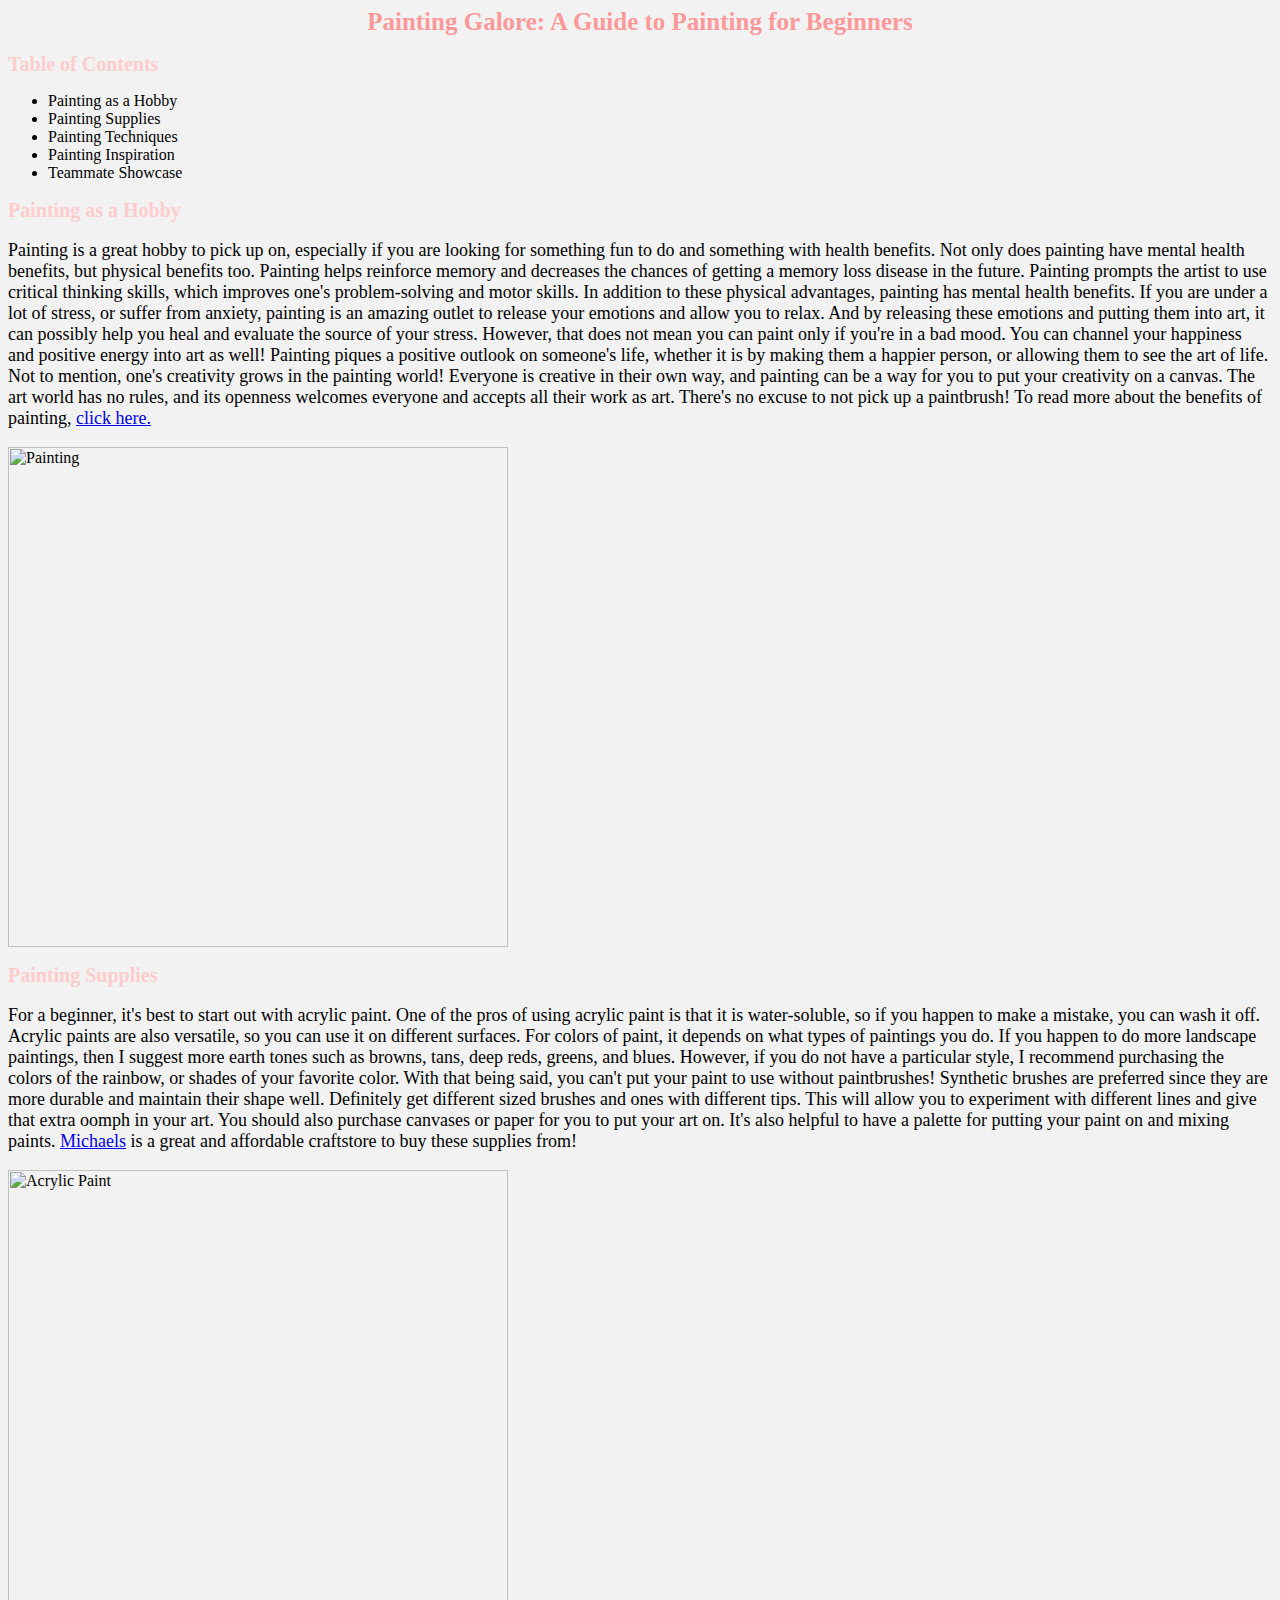
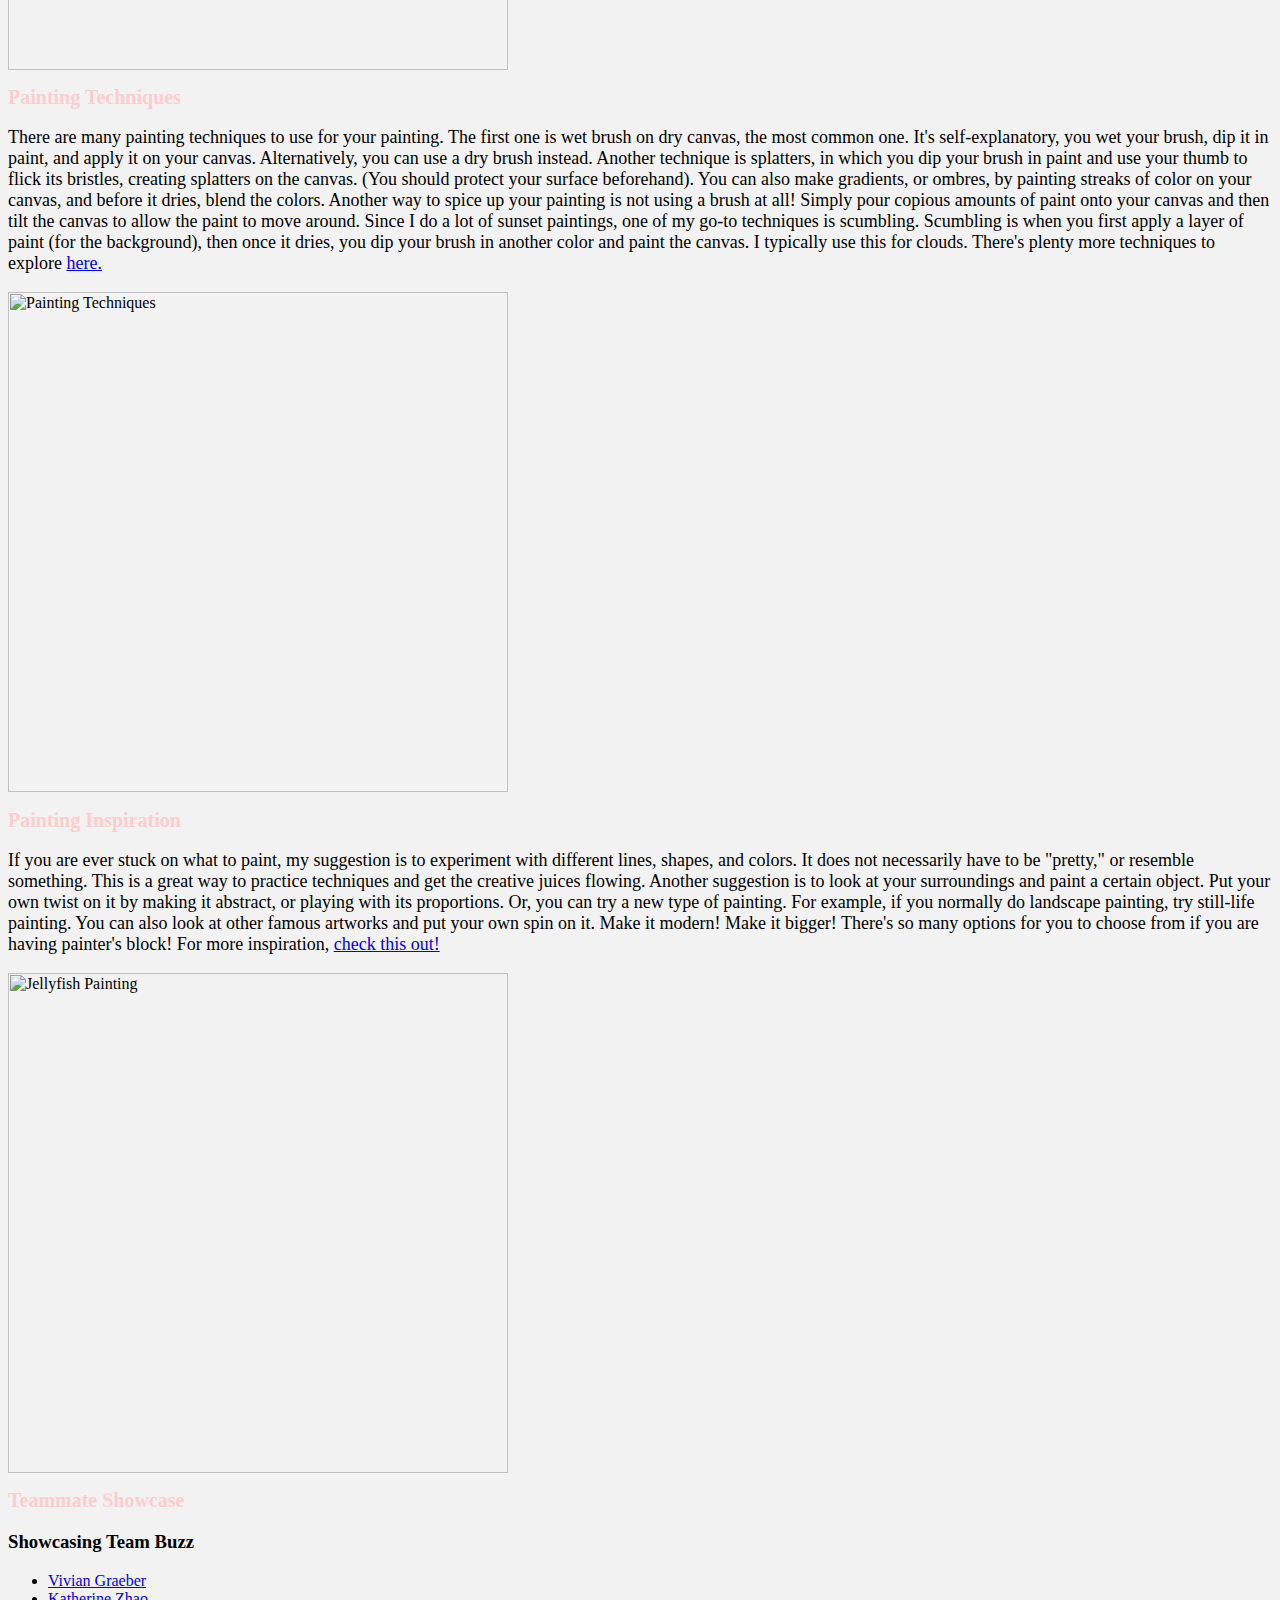
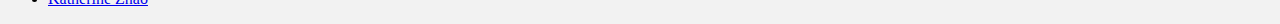
==== talk.html @ 14f13c55 "Add files via upload" ====
<!--Melody Lew (BUZZ: Katherine Zhao and Vivian Graeber)
IntroCS pd5 sec08
;HW05 -- Stuylin' (Website about Personal and Group Passions with CSS)
;2021-02-11 -->

<!--When you delete the stylesheet link line, I predict that the browser will reload the index.html (the page without the css). And this is what actually happens!
Each time you modify the CSS file, its changes are shown in the HTML file once you save your changes and reload the HTML file in your browser. -->

<!DOCTYPE>
<html>
  <head>
    <meta charset= "utf-8">
    <link rel="stylesheet" href="main.css"> <!--links main.css -->
    <title> Painting </title>
  </head>
  <body>
    <h1> Painting Galore: A Guide to Painting for Beginners </h1>
    <h2> Table of Contents </h2>
    <ul> <!-- list of items-->
      <li> Painting as a Hobby
      <li> Painting Supplies
      <li> Painting Techniques
      <li> Painting Inspiration
      <li> Teammate Showcase <!-- does not need end tag if another li element follows or if there is no more content -->
    </ul>
    <h2> Painting as a Hobby </h2>
      <p> Painting is a great hobby to pick up on, especially if you are looking for something fun to do and something with health benefits. Not only does painting have mental health benefits, but physical benefits too. Painting helps reinforce memory and decreases the chances of getting a memory loss disease in the future. Painting prompts the artist to use critical thinking skills, which improves one's problem-solving and motor skills. In addition to these physical advantages, painting has mental health benefits. If you are under a lot of stress, or suffer from anxiety, painting is an amazing outlet to release your emotions and allow you to relax. And by releasing these emotions and putting them into art, it can possibly help you heal and evaluate the source of your stress. However, that does not mean you can paint only if you're in a bad mood. You can channel your happiness and positive energy into art as well! Painting piques a positive outlook on someone's life, whether it is by making them a happier person, or allowing them to see the art of life. Not to mention, one's creativity grows in the painting world! Everyone is creative in their own way, and painting can be a way for you to put your creativity on a canvas. The art world has no rules, and its openness welcomes everyone and accepts all their work as art. There's no excuse to not pick up a paintbrush!
      To read more about the benefits of painting, <a href="https://www.tesserabrandon.com/health/benefits-painting-brain-mental-health/">click here.</a> </p>
      <!--p element is for paragraph. a href represents a hyperlink. img element is for image. The src attribute is the address of the resource. -->
      <img src="https://images.cdn1.stockunlimited.net/illustration/art-brain_1238895.png" alt="Painting" width="500" height="500">
    <h2> Painting Supplies </h2>
      <p> For a beginner, it's best to start out with acrylic paint. One of the pros of using acrylic paint is that it is water-soluble, so if you happen to make a mistake, you can wash it off. Acrylic paints are also versatile, so you can use it on different surfaces. For colors of paint, it depends on what types of paintings you do. If you happen to do more landscape paintings, then I suggest more earth tones such as browns, tans, deep reds, greens, and blues. However, if you do not have a particular style, I recommend purchasing the colors of the rainbow, or shades of your favorite color. With that being said, you can't put your paint to use without paintbrushes! Synthetic brushes are preferred since they are more durable and maintain their shape well. Definitely get different sized brushes and ones with different tips. This will allow you to experiment with different lines and give that extra oomph in your art. You should also purchase canvases or paper for you to put your art on. It's also helpful to have a palette for putting your paint on and mixing paints. <a href="https://www.michaels.com/">Michaels</a> is a great and affordable craftstore to buy these supplies from! </p>
      <img src="https://imgs.michaels.com/MAM/assets/1/4498F4AD976B45D3A3FA77D38829F622/img/CC4D0D2AAE38490E81C9FB50C8C1C6A8/10437751_2.jpg?fit=inside|540:540" alt="Acrylic Paint" width="500" height="500">
    <h2> Painting Techniques </h2>
      <p> There are many painting techniques to use for your painting. The first one is wet brush on dry canvas, the most common one. It's self-explanatory, you wet your brush, dip it in paint, and apply it on your canvas. Alternatively, you can use a dry brush instead. Another technique is splatters, in which you dip your brush in paint and use your thumb to flick its bristles, creating splatters on the canvas. (You should protect your surface beforehand). You can also make gradients, or ombres, by painting streaks of color on your canvas, and before it dries, blend the colors. Another way to spice up your painting is not using a brush at all! Simply pour copious amounts of paint onto your canvas and then tilt the canvas to allow the paint to move around. Since I do a lot of sunset paintings, one of my go-to techniques is scumbling. Scumbling is when you first apply a layer of paint (for the background), then once it dries, you dip your brush in another color and paint the canvas. I typically use this for clouds. There's plenty more techniques to explore <a href="https://arteza.com/blog/36-acrylic-painting-techniques">here.</a> </p>
      <img src="http://www.hessionsession.ca/uploads/1/3/4/2/13429174/acrylic-painting-techniques_orig.jpg" alt="Painting Techniques" width="500" height="500">
    <h2> Painting Inspiration </h2>
      <p> If you are ever stuck on what to paint, my suggestion is to experiment with different lines, shapes, and colors. It does not necessarily have to be "pretty," or resemble something. This is a great way to practice techniques and get the creative juices flowing. Another suggestion is to look at your surroundings and paint a certain object. Put your own twist on it by making it abstract, or playing with its proportions. Or, you can try a new type of painting. For example, if you normally do landscape painting, try still-life painting. You can also look at other famous artworks and put your own spin on it. Make it modern! Make it bigger! There's so many options for you to choose from if you are having painter's block! For more inspiration, <a href="https://mymodernmet.com/easy-painting-ideas/">check this out!</a> </p>
      <img src="https://artswhistler.com/wp-content/uploads/2017/11/98ec813623cc701f6ca14b2092c911f3-acrylic-painting-inspiration-acrylic-painting-canvas.jpg" alt="Jellyfish Painting" width="500" height="500">
    <h2> Teammate Showcase </h2>
    <h3> Showcasing Team Buzz </h3>
      <ul>
        <li> <a href="https://cats8450.github.io/web/talk.html"> Vivian Graeber </a>
        <li> <a href="https://katherinezhao123.github.io/web/talk.html"> Katherine Zhao </a>
      </ul>

  </body>
</html>
---- main.css ----
/* Melody Lew (BUZZ: Katherine Zhao and Vivian Graeber)
IntroCS pd5 sec08
;HW05 -- Stuylin' (Website about Personal and Group Passions with CSS)
;2021-02-22 */

/* this is a css comment */

/* When you delete the stylesheet link line, I predict that the browser will reload the index.html (the page without the css). And this is what actually happens!
Each time you modify the CSS file, its changes are shown in the HTML file once you save your changes and reload the HTML file */

body {
  background-color: #f2f2f2;
} /* this makes the background of the website this gray-white color */

p  {
  font-family: 'verdana';
  font-size: 18px;
} /* the text (not the headings) is in the font verdana and will be in 18px */

h1 {
  color: #ff9999;
  font-family: 'oswald';
  font-size: 25px;
  text-align:  center;
} /* the heading "Painting Galore: A Guide to Painting for Beginners" will be in this color, have a font size of 25px, and be centered */

h2 {
  color: #ffcccc;
  font-family: 'oswald';
  font-size: 20px;
} /* all the subheadings will be in this color and have a font size of 20px */
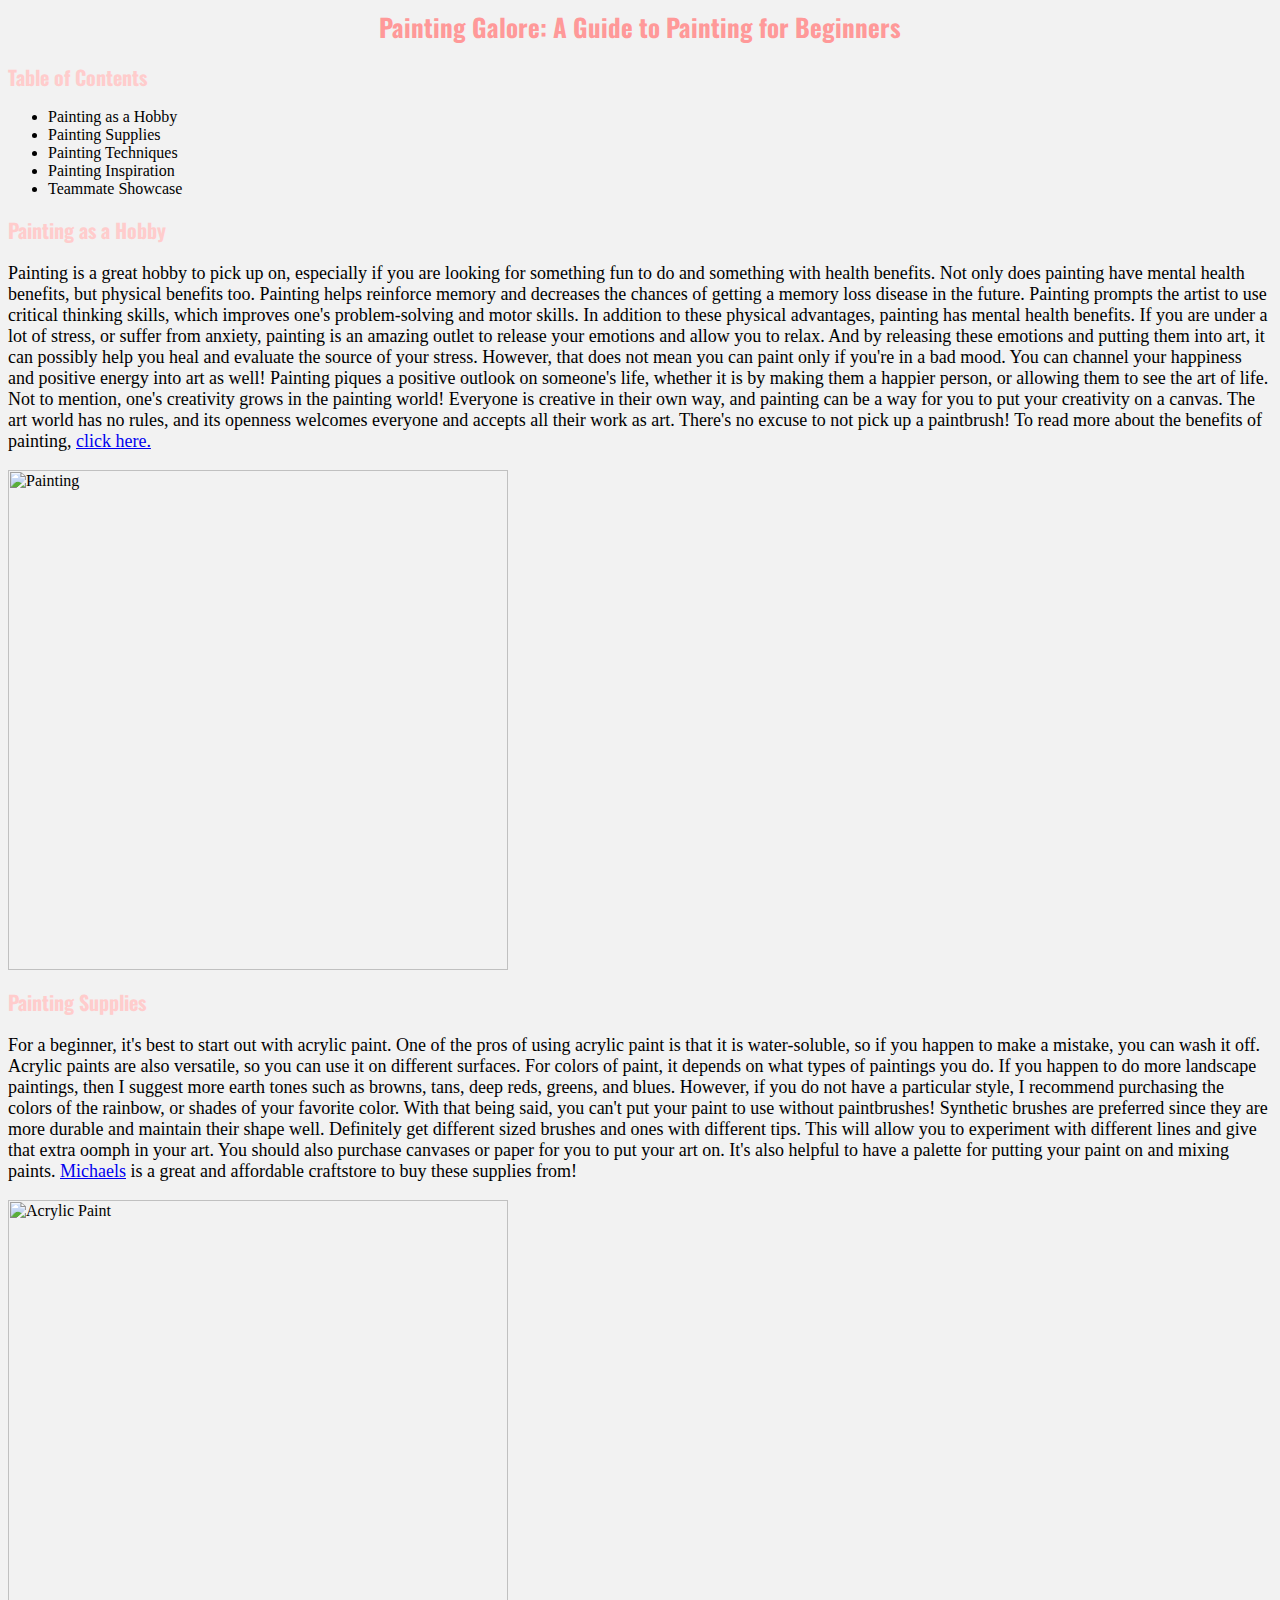
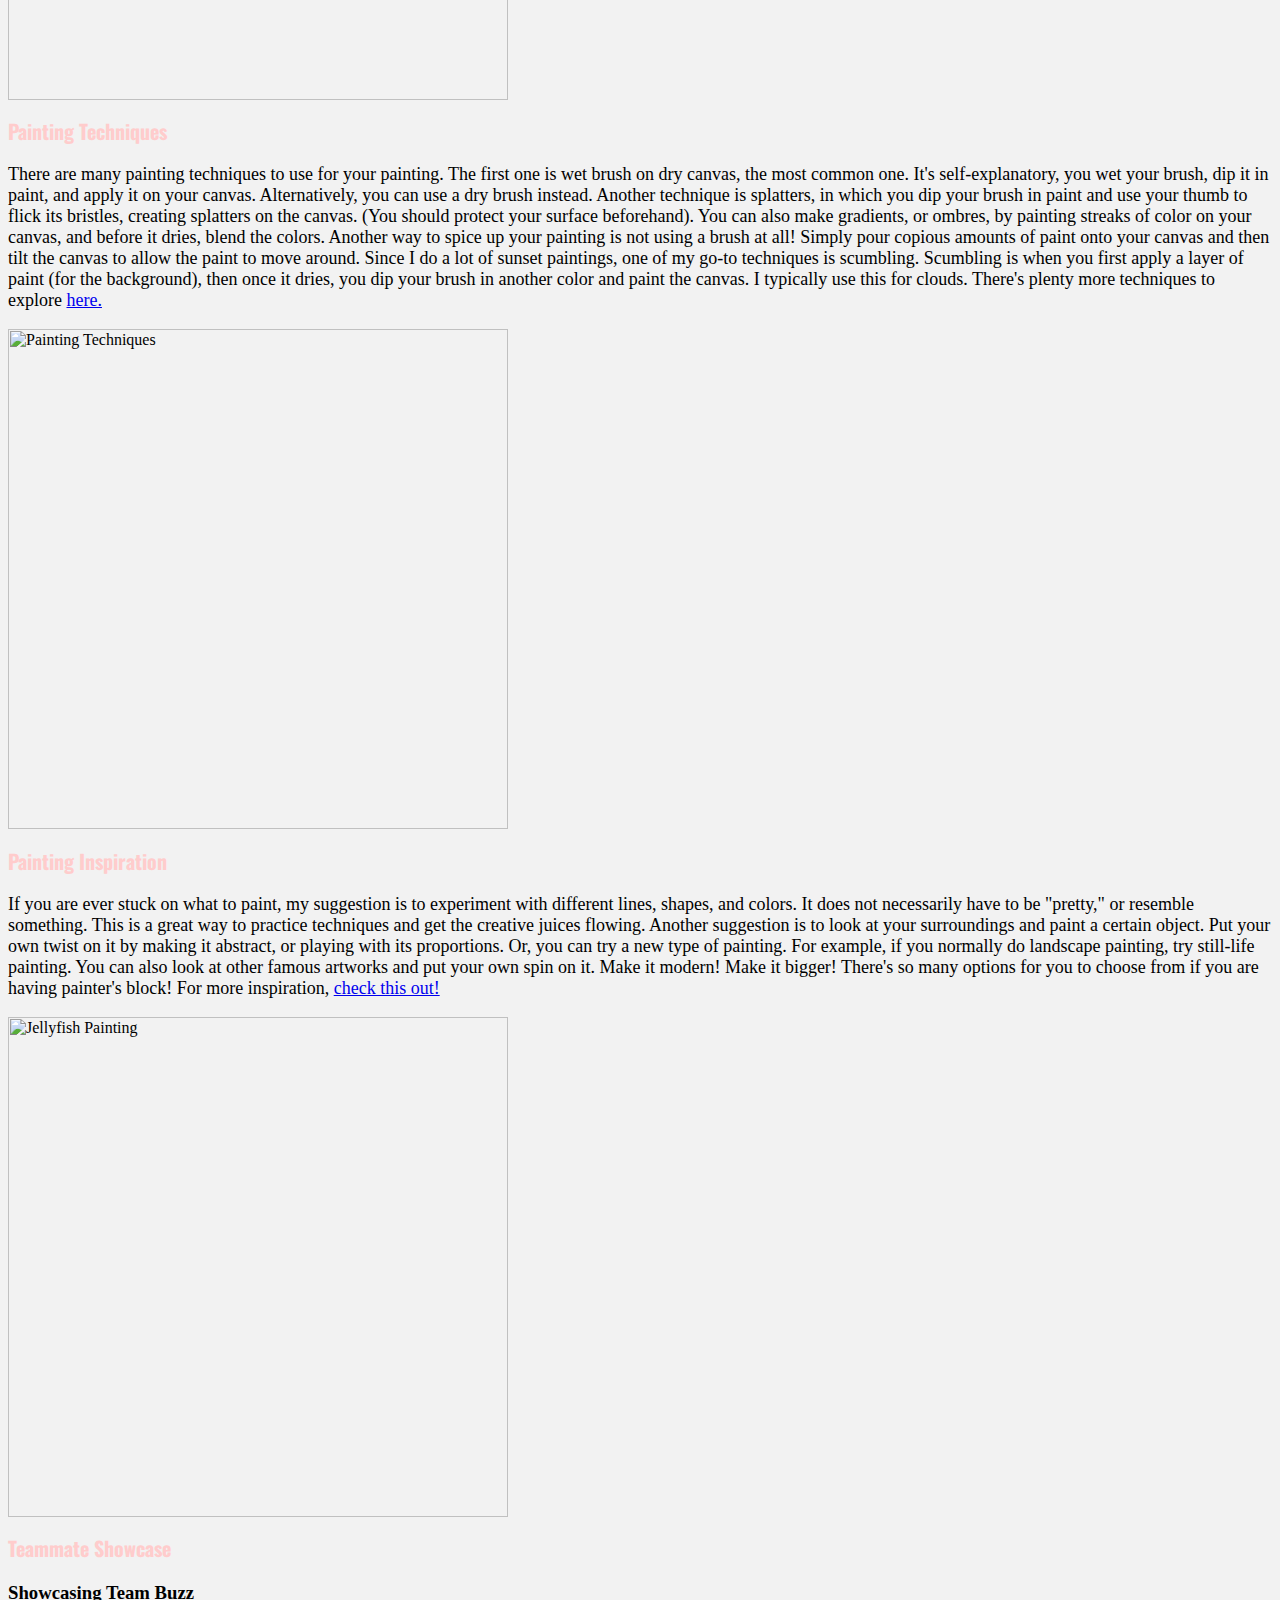
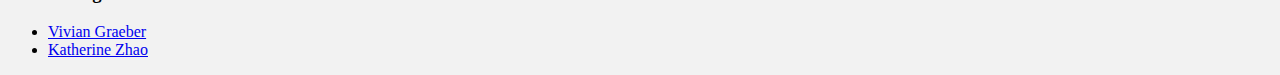
==== commit 12f58a03: "Update talk.html" ====
--- a/talk.html
+++ b/talk.html
@@ -11,6 +11,8 @@
   <head>
     <meta charset= "utf-8">
     <link rel="stylesheet" href="main.css"> <!--links main.css -->
+    <link rel="preconnect" href="https://fonts.gstatic.com">
+<link href="https://fonts.googleapis.com/css2?family=Oswald&display=swap" rel="stylesheet"> <!--for fonts-->
     <title> Painting </title>
   </head>
   <body>
--- a/main.css
+++ b/main.css
@@ -22,10 +22,10 @@
   font-family: 'oswald';
   font-size: 25px;
   text-align:  center;
-} /* the heading "Painting Galore: A Guide to Painting for Beginners" will be in this color, have a font size of 25px, and be centered */
+} /* the heading "Painting Galore: A Guide to Painting for Beginners" will be in this color, have a font size of 25px and oswald font, and be centered */
 
 h2 {
   color: #ffcccc;
   font-family: 'oswald';
   font-size: 20px;
-} /* all the subheadings will be in this color and have a font size of 20px */
+} /* all the subheadings will be in this color and have a font size of 20px and font of oswald */
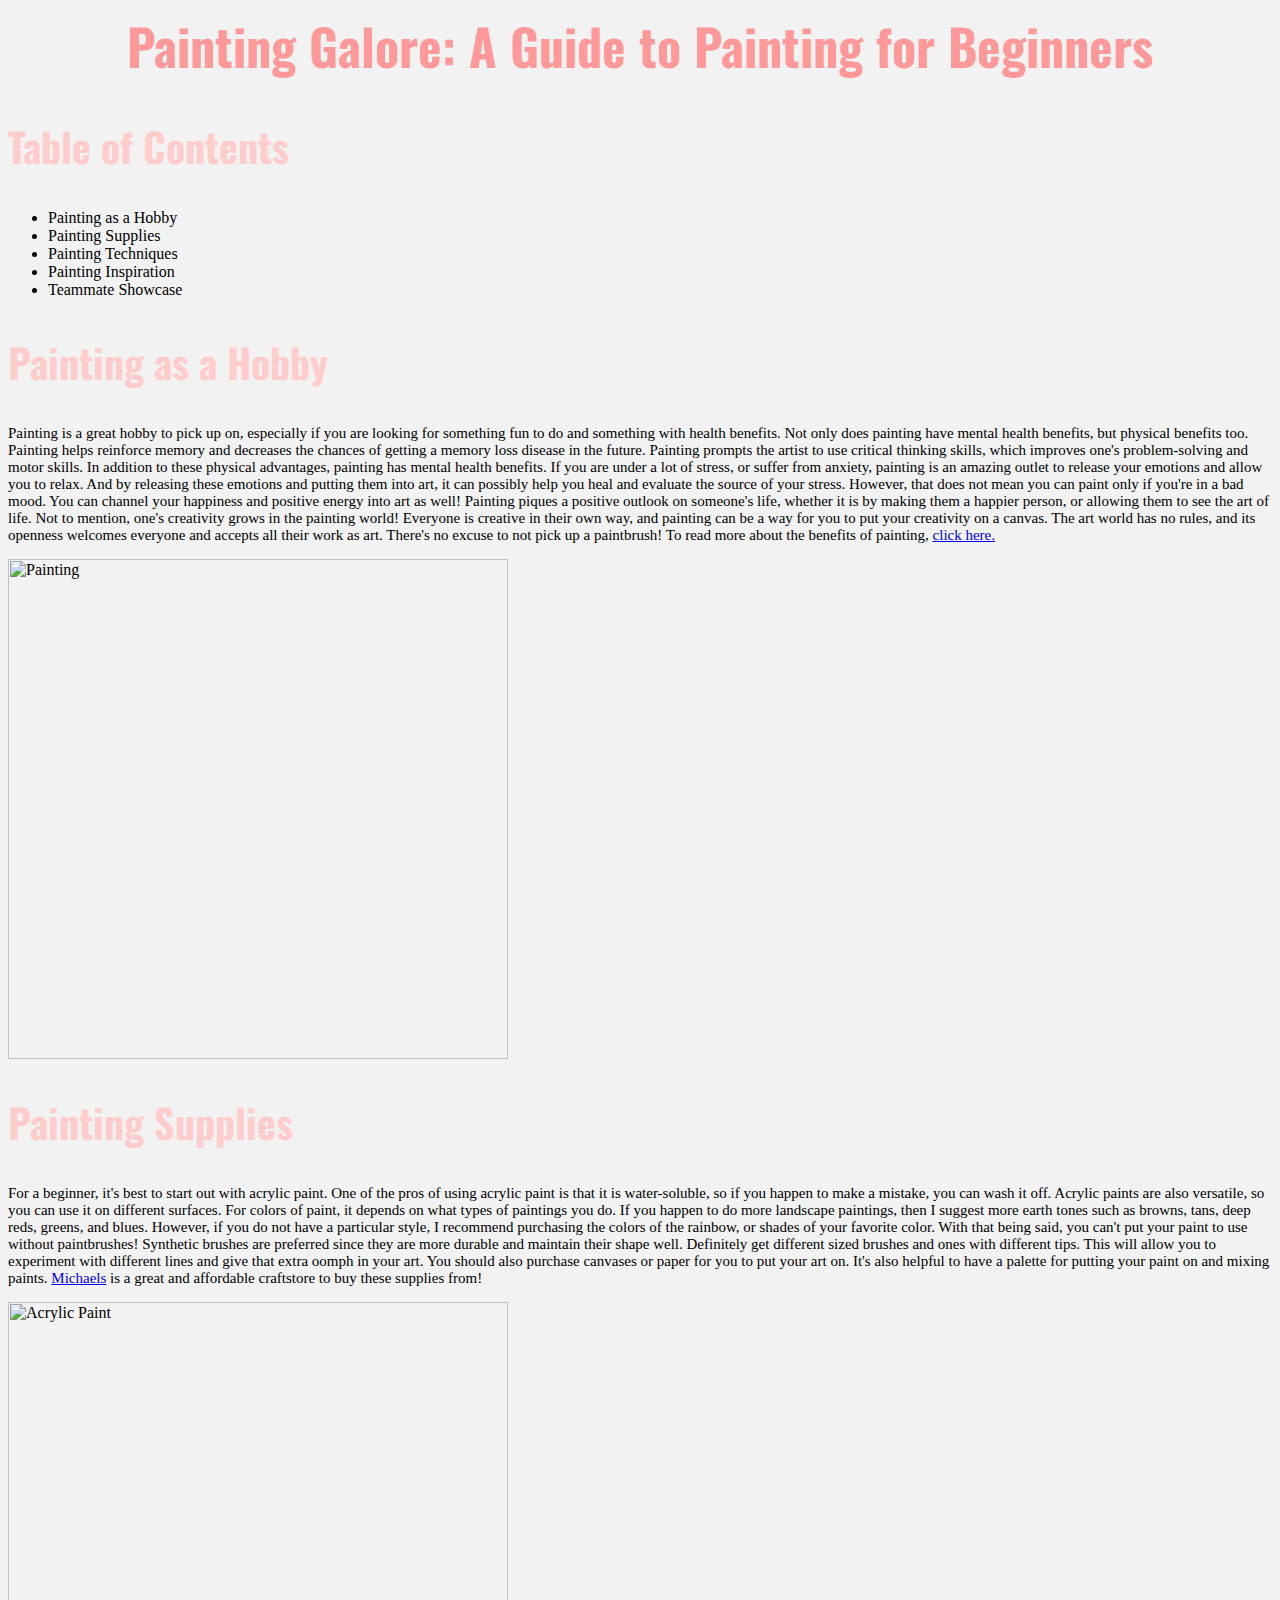
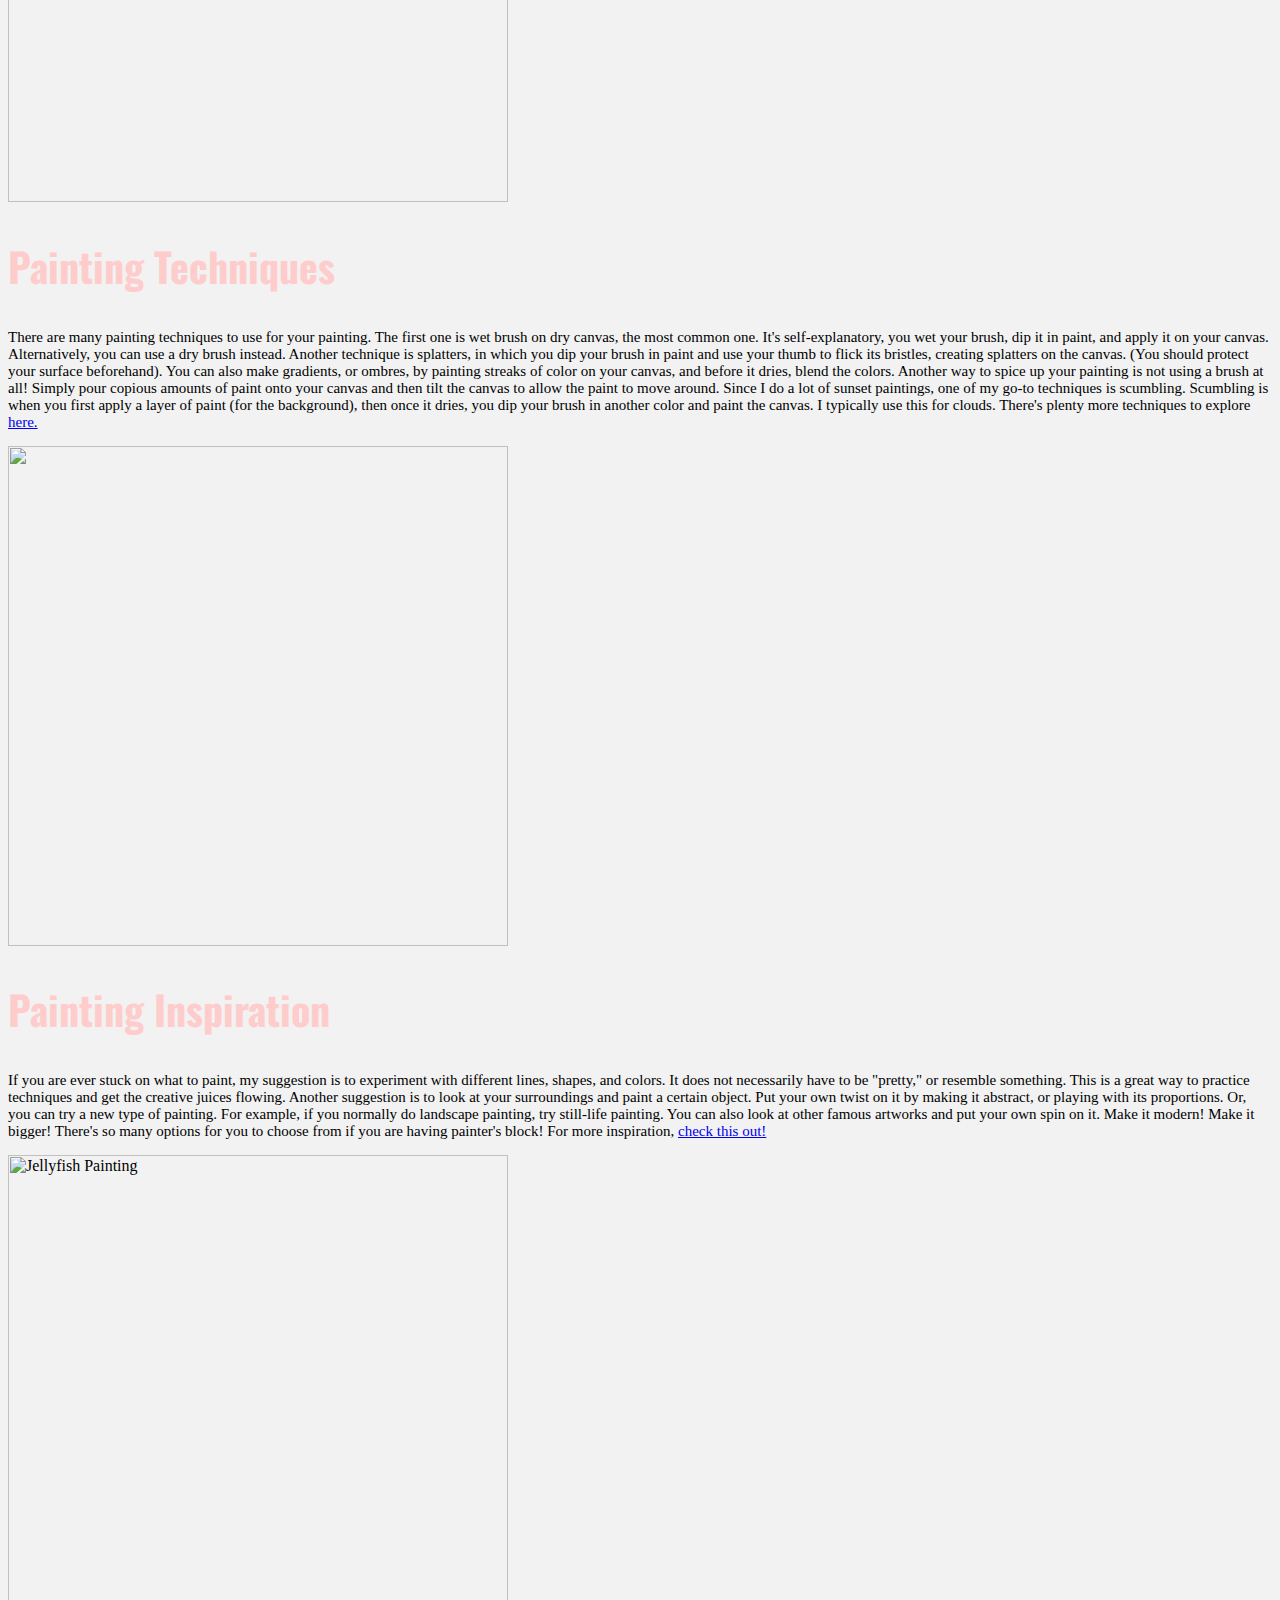
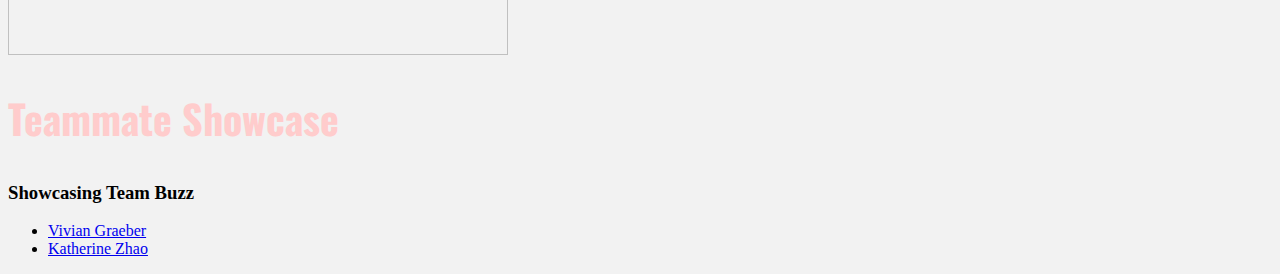
==== commit 3a21101a: "Update talk.html" ====
--- a/talk.html
+++ b/talk.html
@@ -35,7 +35,7 @@
       <img src="https://imgs.michaels.com/MAM/assets/1/4498F4AD976B45D3A3FA77D38829F622/img/CC4D0D2AAE38490E81C9FB50C8C1C6A8/10437751_2.jpg?fit=inside|540:540" alt="Acrylic Paint" width="500" height="500">
     <h2> Painting Techniques </h2>
       <p> There are many painting techniques to use for your painting. The first one is wet brush on dry canvas, the most common one. It's self-explanatory, you wet your brush, dip it in paint, and apply it on your canvas. Alternatively, you can use a dry brush instead. Another technique is splatters, in which you dip your brush in paint and use your thumb to flick its bristles, creating splatters on the canvas. (You should protect your surface beforehand). You can also make gradients, or ombres, by painting streaks of color on your canvas, and before it dries, blend the colors. Another way to spice up your painting is not using a brush at all! Simply pour copious amounts of paint onto your canvas and then tilt the canvas to allow the paint to move around. Since I do a lot of sunset paintings, one of my go-to techniques is scumbling. Scumbling is when you first apply a layer of paint (for the background), then once it dries, you dip your brush in another color and paint the canvas. I typically use this for clouds. There's plenty more techniques to explore <a href="https://arteza.com/blog/36-acrylic-painting-techniques">here.</a> </p>
-      <img src="http://www.hessionsession.ca/uploads/1/3/4/2/13429174/acrylic-painting-techniques_orig.jpg" alt="Painting Techniques" width="500" height="500">
+      <img src="http://www.hessionsession.ca/uploads/1/3/4/2/13429174/acrylic-painting-techniques_orig.jpg" width="500" height="500">
     <h2> Painting Inspiration </h2>
       <p> If you are ever stuck on what to paint, my suggestion is to experiment with different lines, shapes, and colors. It does not necessarily have to be "pretty," or resemble something. This is a great way to practice techniques and get the creative juices flowing. Another suggestion is to look at your surroundings and paint a certain object. Put your own twist on it by making it abstract, or playing with its proportions. Or, you can try a new type of painting. For example, if you normally do landscape painting, try still-life painting. You can also look at other famous artworks and put your own spin on it. Make it modern! Make it bigger! There's so many options for you to choose from if you are having painter's block! For more inspiration, <a href="https://mymodernmet.com/easy-painting-ideas/">check this out!</a> </p>
       <img src="https://artswhistler.com/wp-content/uploads/2017/11/98ec813623cc701f6ca14b2092c911f3-acrylic-painting-inspiration-acrylic-painting-canvas.jpg" alt="Jellyfish Painting" width="500" height="500">
--- a/main.css
+++ b/main.css
@@ -14,18 +14,18 @@
 
 p  {
   font-family: 'verdana';
-  font-size: 18px;
+  font-size: 15px;
 } /* the text (not the headings) is in the font verdana and will be in 18px */
 
 h1 {
   color: #ff9999;
-  font-family: 'oswald';
-  font-size: 25px;
+  font-family: 'Oswald', sans-serif;
+  font-size: 50px;
   text-align:  center;
 } /* the heading "Painting Galore: A Guide to Painting for Beginners" will be in this color, have a font size of 25px and oswald font, and be centered */
 
 h2 {
   color: #ffcccc;
-  font-family: 'oswald';
-  font-size: 20px;
+  font-family: 'Oswald', sans-serif;
+  font-size: 40px;
 } /* all the subheadings will be in this color and have a font size of 20px and font of oswald */
